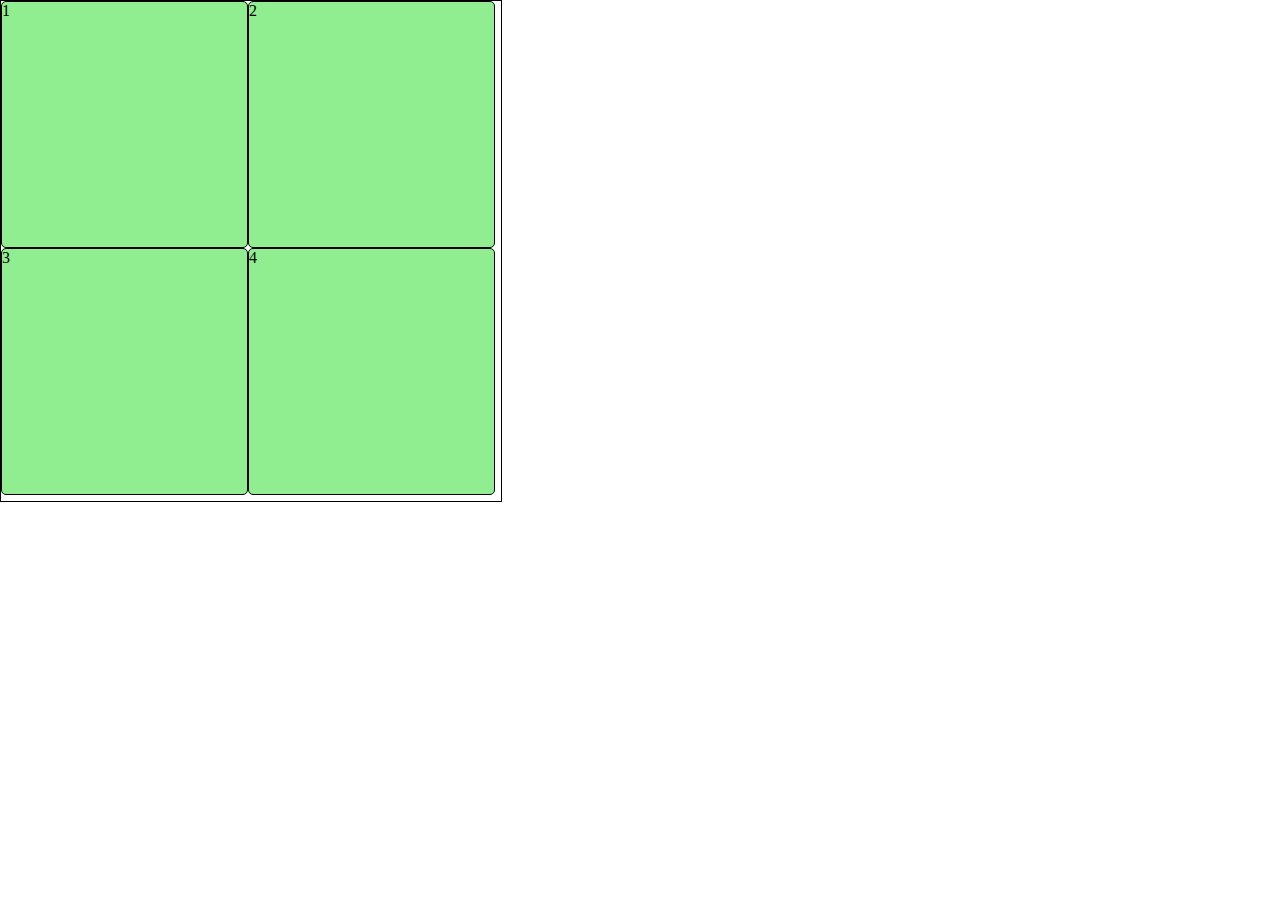
==== Uebung-pos/index.html @ 506968dd "ue 09.11.15" ====
<!DOCTYPE html>
<html lang="en">
<head>
    <meta charset="UTF-8">
    <title>Pos</title>
    <link rel="stylesheet" href="style.css"/>
</head>
<body>

<div>
    <div>1</div>
    <div>2</div>
    <div>3</div>
    <div>4</div>
</div>



</body>
</html>
---- Uebung-pos/style.css ----
*{
    margin: 0;
    padding: 0;
}

body>div{
    border: solid black 1px;
    width: 500px;
    height: 500px;

}
div>div{
    width: 49%;
    height: 49%;
    background-color: lightgreen;
    float: left;
    border: solid black 1px;
    border-radius: 5px;
    margin: auto;

}
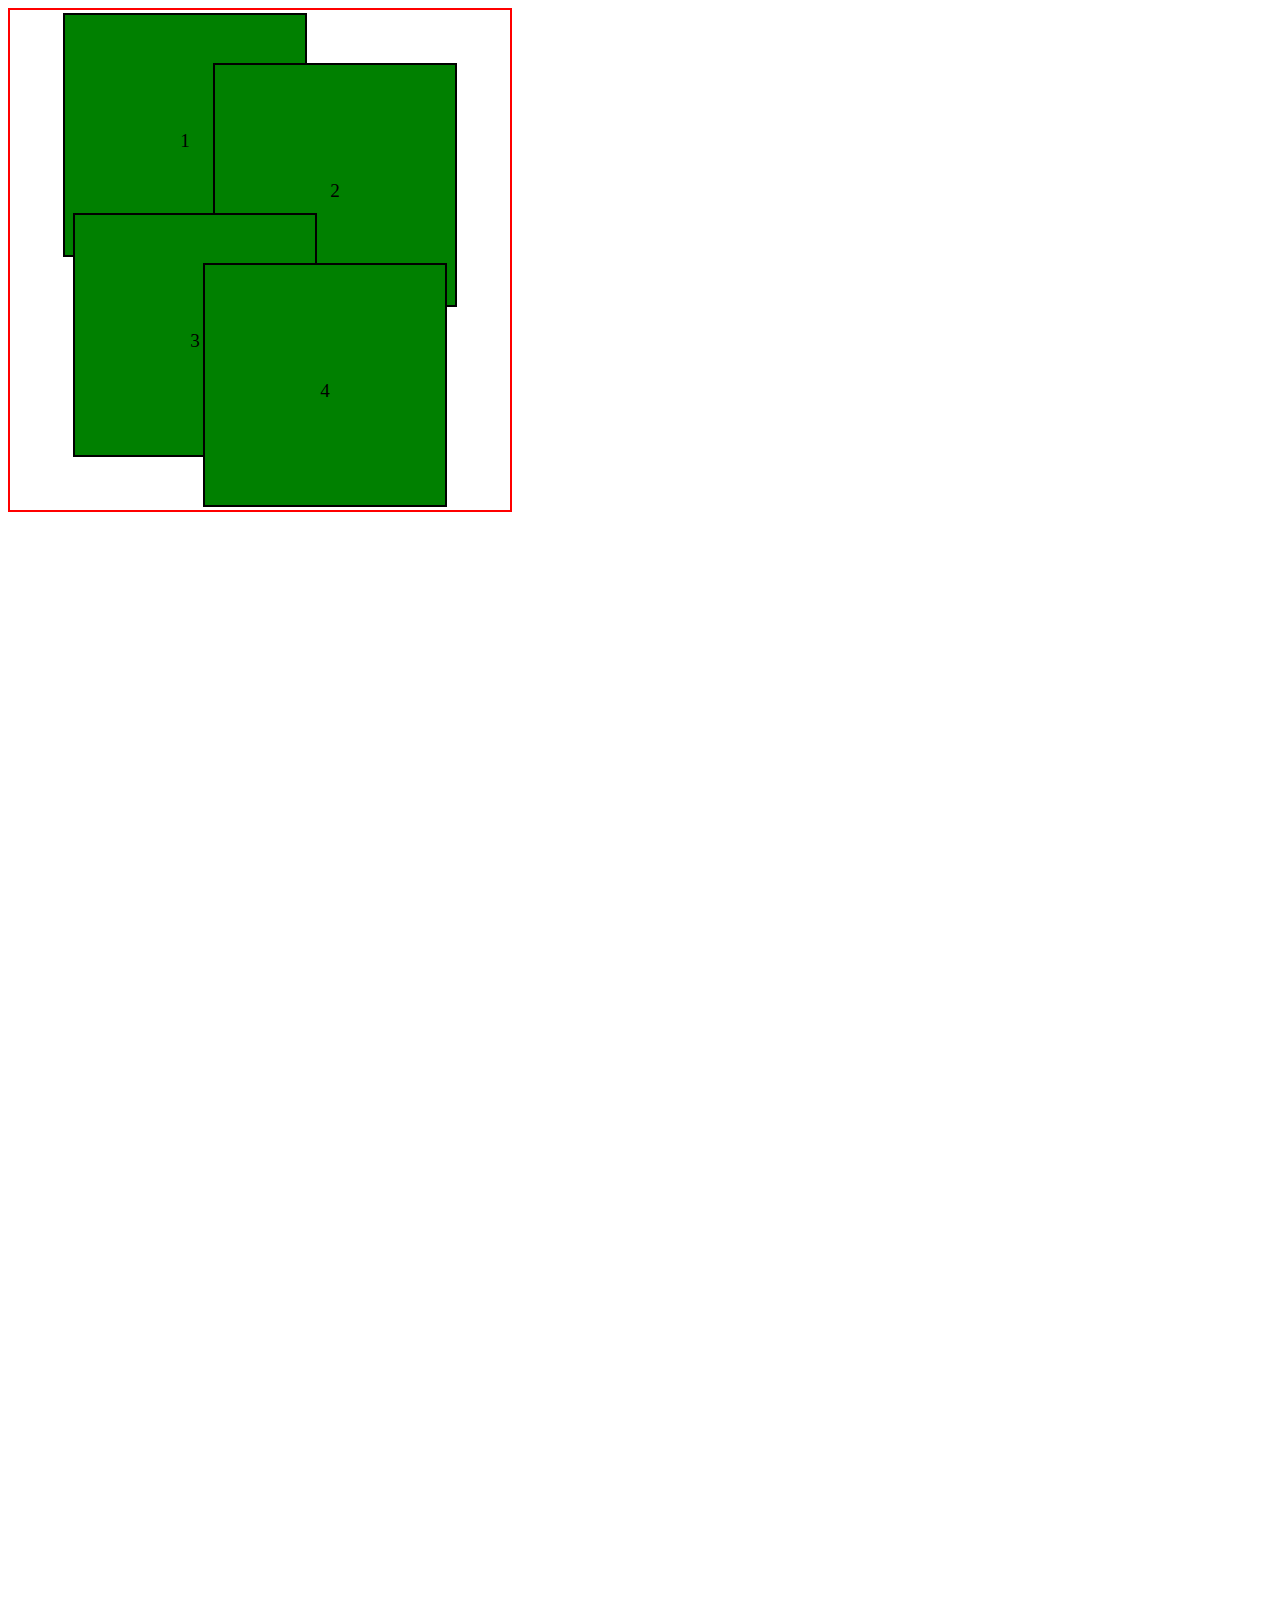
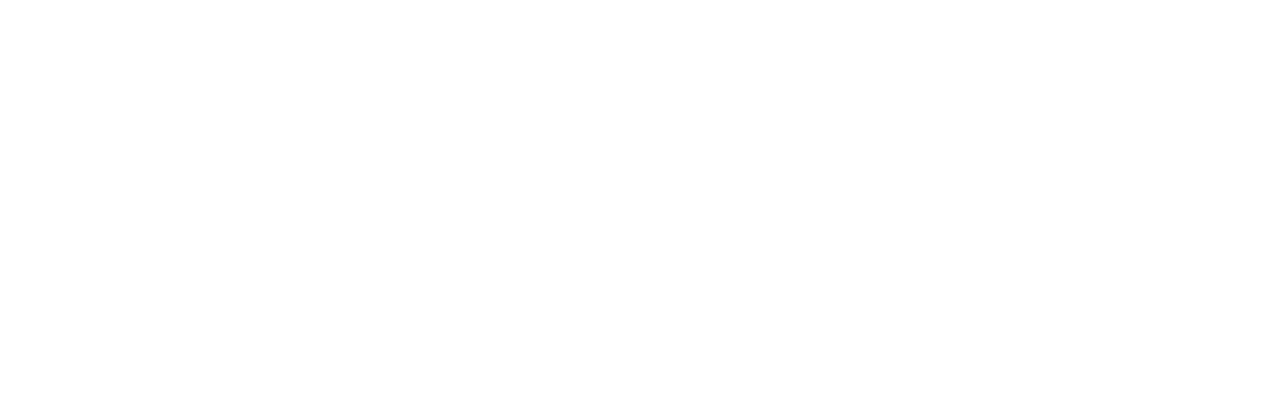
==== commit 0fd0ca3e: "ue 16.11.15" ====
--- a/Uebung-pos/index.html
+++ b/Uebung-pos/index.html
@@ -7,11 +7,11 @@
 </head>
 <body>
 
-<div>
-    <div>1</div>
-    <div>2</div>
-    <div>3</div>
-    <div>4</div>
+<div class="quadrate">
+    <div id="eins"><p>1</p></div>
+    <div id="zwei"><p>2</p></div>
+    <div id="drei"><p>3</p></div>
+    <div id="vier"><p>4</p></div>
 </div>
 
 
--- a/Uebung-pos/style.css
+++ b/Uebung-pos/style.css
@@ -1,21 +1,71 @@
-*{
-    margin: 0;
-    padding: 0;
+body{
+    height: 2000px;
+}
+p{
+    padding-top: 40%;
+    font-size: larger;
+}
+.quadrate{
+    width: 500px;
+    height: 500px;
+    border: red solid 2px;
+}
+#eins:hover,#zwei:hover,#drei:hover,#vier:hover{
+    background-color: blue;
+    z-index: 500;
 }
 
-body>div{
-    border: solid black 1px;
-    width: 500px;
-    height: 500px;
+#eins {
+    z-index: 1;
+    position: relative;
+    /*bottom: 50px;*/
+    left: 50px;
+    width: 240px;
+    height: 240px;
+    border: black solid 2px;
+    float: left;
+    margin: 3px;
+    background-color: green;
+    text-align: center;
 
 }
-div>div{
-    width: 49%;
-    height: 49%;
-    background-color: lightgreen;
+#zwei {
+    z-index: 2;
+    position: relative;
+    bottom: -50px;
+    left: -50px;
+    width: 240px;
+    height: 240px;
+    border: black solid 2px;
     float: left;
-    border: solid black 1px;
-    border-radius: 5px;
-    margin: auto;
+    margin: 3px;
+    text-align: center;
+    background-color: green;
+}
+#drei {
+    z-index: 3;
+    position: relative;
+    bottom: 50px;
+    left: 60px;
+    width: 240px;
+    height: 240px;
+    border: black solid 2px;
+    float: left;
+    margin: 3px;
+    text-align: center;
+    background-color: green;
+}
+#vier {
+    z-index: 4;
+    position: relative;
+    /*bottom: -50px;*/
+    left: -60px;
+    width: 240px;
+    height: 240px;
+    float: left;
+    border: black solid 2px;
+    margin: 3px;
+    text-align: center;
+    background-color: green;
 
 }